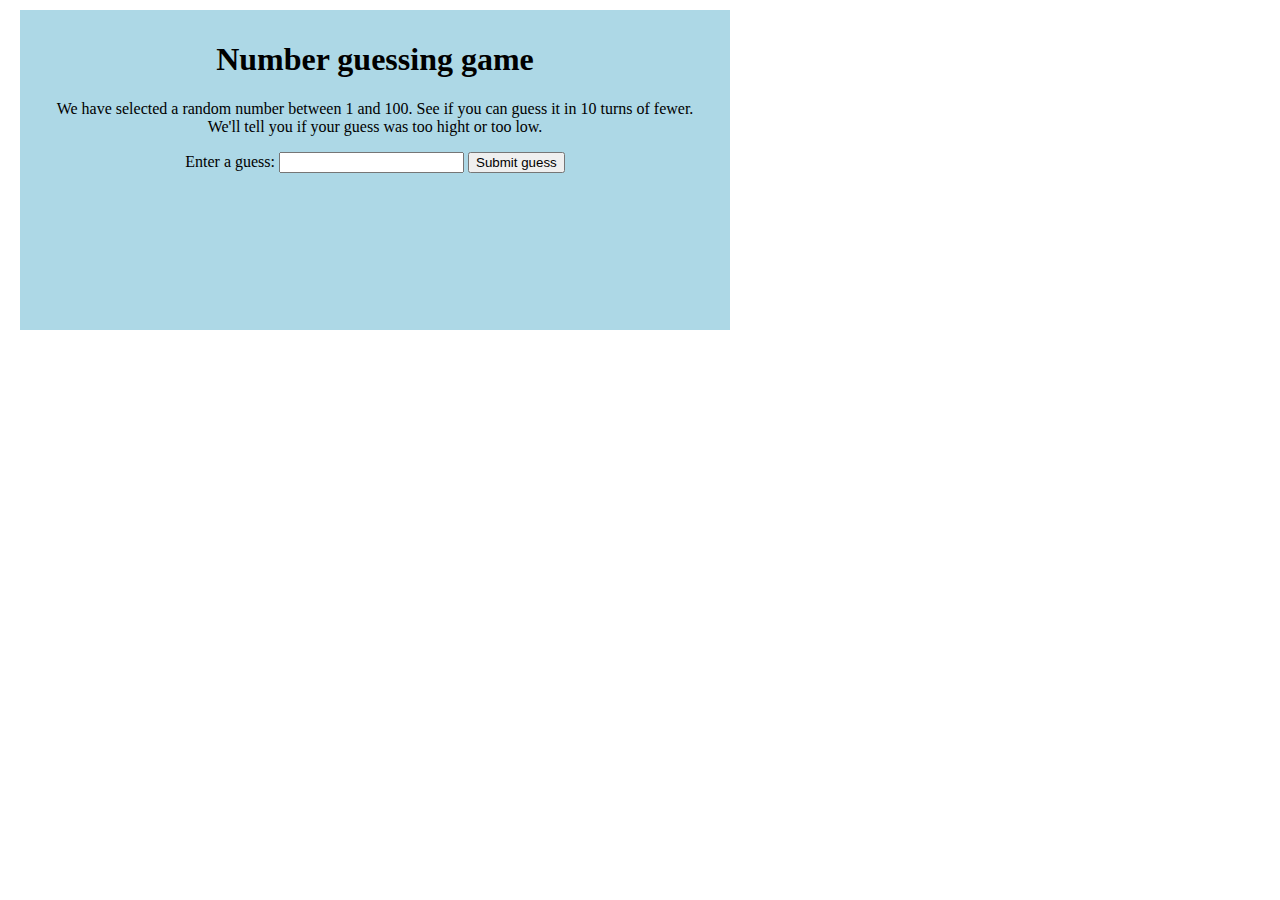
==== index.html @ b1d76fef "guess the number game" ====
<!DOCTYPE html>
<html lang="en">
<head>
    <meta charset="UTF-8">
    <meta http-equiv="X-UA-Compatible" content="IE=edge">
    <meta name="viewport" content="width=device-width, initial-scale=1.0">
    <title>Guess Number</title>
    <style>
        body {
            padding:0;
            margin:0;
        }

        .container {
            height:300px;
            width:650px;
            background-color: lightblue;
            display:flex;
            justify-content: center;
            margin:10px 20px;
            padding:10px 30px;
            text-align: center;
        }

        .alert {
            background-color: red;
            width:50%;
            margin-left:20%;
        }

        .again {
            display: none;
            margin-left:30%;
        }
        
    </style>
</head>
<body>
    <div class="container">
        <div>
            <h1>Number guessing game</h1>
            <p>We have selected a random number between 1 and 100. See if you can guess it in 10 turns of fewer. We'll tell you if your guess was too hight or too low.</p>
            <label for="number">Enter a guess:</label>
            <input type="text" name="number" id="number">
            <button class="submit">Submit guess</button>
            <div>
                <span class="prev" style="display:none">Previous guess: </span>
            </div>
            <div class="alert">
                
            </div>
            <div>
                <span class="result"></span>
            </div>

            <div>
                <button class="again">Play again</button>
            </div>
        </div>
    </div>

    <script>
        var number = Math.floor((Math.random() * 10000) % 101);
        var input = document.querySelector('#number');
        var msg = document.querySelector('.result');
        var prev = document.querySelector('.prev');
        var wrongright = document.querySelector('.alert');
        var result;
        var again = document.querySelector('.again');
        console.log(input);


        var submit = document.querySelector('.submit');
        submit.addEventListener('click', () => 
        {
            result = input.value;
            input.value = "";

            if(result > number)
            {
                msg.textContent = 'guess is too high';
                wrongright.textContent = 'Wrong';
                prev.textContent = 'Previous guess: ';
                prev.textContent = prev.textContent + result;
                prev.setAttribute('style','display:inline');
            }
            else if(result < number)
            {
                msg.textContent = 'guess is too low';
                wrongright.textContent = 'Wrong';
                prev.textContent = 'Previous guess: ';
                prev.textContent = prev.textContent + result;
                prev.setAttribute('style','display:inline');
            }
            else
            {
                msg.textContent = 'your guessed it right';
                wrongright.setAttribute('style','background-color:green');
                wrongright.textContent = 'Right';
                again.setAttribute('style','display:block');

                again.addEventListener('click',() => 
                {
                    input.value = '';
                    msg.textContent = '';
                    wrongright.textContent = '';
                    wrongright.setAttribute('style','block:none');
                    again.setAttribute('style','display:none');
                });
            }

        });
</script>
</body>
</html>
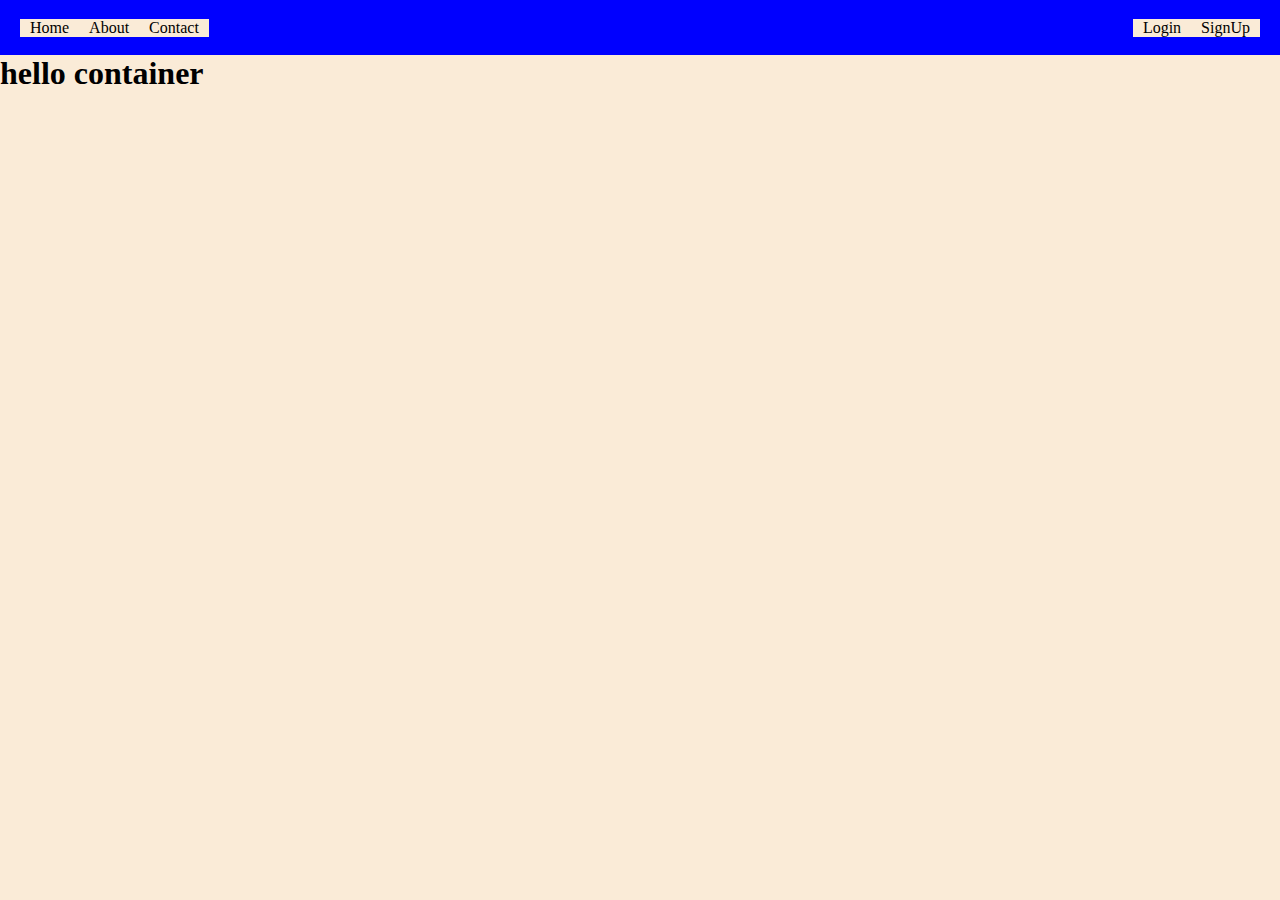
==== commit b8c5cc0e: "new changes are made" ====
--- a/index.html
+++ b/index.html
@@ -4,112 +4,33 @@
     <meta charset="UTF-8">
     <meta http-equiv="X-UA-Compatible" content="IE=edge">
     <meta name="viewport" content="width=device-width, initial-scale=1.0">
-    <title>Guess Number</title>
-    <style>
-        body {
-            padding:0;
-            margin:0;
-        }
-
-        .container {
-            height:300px;
-            width:650px;
-            background-color: lightblue;
-            display:flex;
-            justify-content: center;
-            margin:10px 20px;
-            padding:10px 30px;
-            text-align: center;
-        }
-
-        .alert {
-            background-color: red;
-            width:50%;
-            margin-left:20%;
-        }
-
-        .again {
-            display: none;
-            margin-left:30%;
-        }
-        
-    </style>
+    <title>Document</title>
+    <link rel="stylesheet" href="style.css">
+    <script src="script.js" defer></script>
 </head>
 <body>
-    <div class="container">
-        <div>
-            <h1>Number guessing game</h1>
-            <p>We have selected a random number between 1 and 100. See if you can guess it in 10 turns of fewer. We'll tell you if your guess was too hight or too low.</p>
-            <label for="number">Enter a guess:</label>
-            <input type="text" name="number" id="number">
-            <button class="submit">Submit guess</button>
-            <div>
-                <span class="prev" style="display:none">Previous guess: </span>
-            </div>
-            <div class="alert">
-                
-            </div>
-            <div>
-                <span class="result"></span>
-            </div>
+    <header>
+        <nav class="header" id="fine">
+            <ul>
+                <li>Home</li>
+                <li>About</li>
+                <li>Contact</li>
+            </ul>
 
-            <div>
-                <button class="again">Play again</button>
-            </div>
-        </div>
+            <ul>
+                <li>Login</li>
+                <li>SignUp</li>
+            </ul>
+            
+        </nav>
+    </header>
+    <div class="home">
+        this content is for home
     </div>
 
-    <script>
-        var number = Math.floor((Math.random() * 10000) % 101);
-        var input = document.querySelector('#number');
-        var msg = document.querySelector('.result');
-        var prev = document.querySelector('.prev');
-        var wrongright = document.querySelector('.alert');
-        var result;
-        var again = document.querySelector('.again');
-        console.log(input);
 
-
-        var submit = document.querySelector('.submit');
-        submit.addEventListener('click', () => 
-        {
-            result = input.value;
-            input.value = "";
-
-            if(result > number)
-            {
-                msg.textContent = 'guess is too high';
-                wrongright.textContent = 'Wrong';
-                prev.textContent = 'Previous guess: ';
-                prev.textContent = prev.textContent + result;
-                prev.setAttribute('style','display:inline');
-            }
-            else if(result < number)
-            {
-                msg.textContent = 'guess is too low';
-                wrongright.textContent = 'Wrong';
-                prev.textContent = 'Previous guess: ';
-                prev.textContent = prev.textContent + result;
-                prev.setAttribute('style','display:inline');
-            }
-            else
-            {
-                msg.textContent = 'your guessed it right';
-                wrongright.setAttribute('style','background-color:green');
-                wrongright.textContent = 'Right';
-                again.setAttribute('style','display:block');
-
-                again.addEventListener('click',() => 
-                {
-                    input.value = '';
-                    msg.textContent = '';
-                    wrongright.textContent = '';
-                    wrongright.setAttribute('style','block:none');
-                    again.setAttribute('style','display:none');
-                });
-            }
-
-        });
-</script>
+    <div class="container">
+        <h1>hello container</h1>
+    </div>
 </body>
 </html>--- a/style.css
+++ b/style.css
@@ -0,0 +1,35 @@
+* {
+    margin: 0;
+    padding: 0;
+
+    background-color: antiquewhite;
+}
+
+ul {
+    list-style-type: none;
+}
+
+.header {
+    background-color:blue;
+    display:flex;
+    align-items: center;
+    justify-content: space-between;
+    padding:0px 20px;
+    height:55px;
+}
+
+nav > ul {
+    display:flex;
+}
+nav > ul > li {
+    padding : 0px 10px;
+}
+
+
+.home {
+    border:2px solid red;
+    background-color: green;
+    position:absolute;
+    top:60%;
+    display:none;
+}